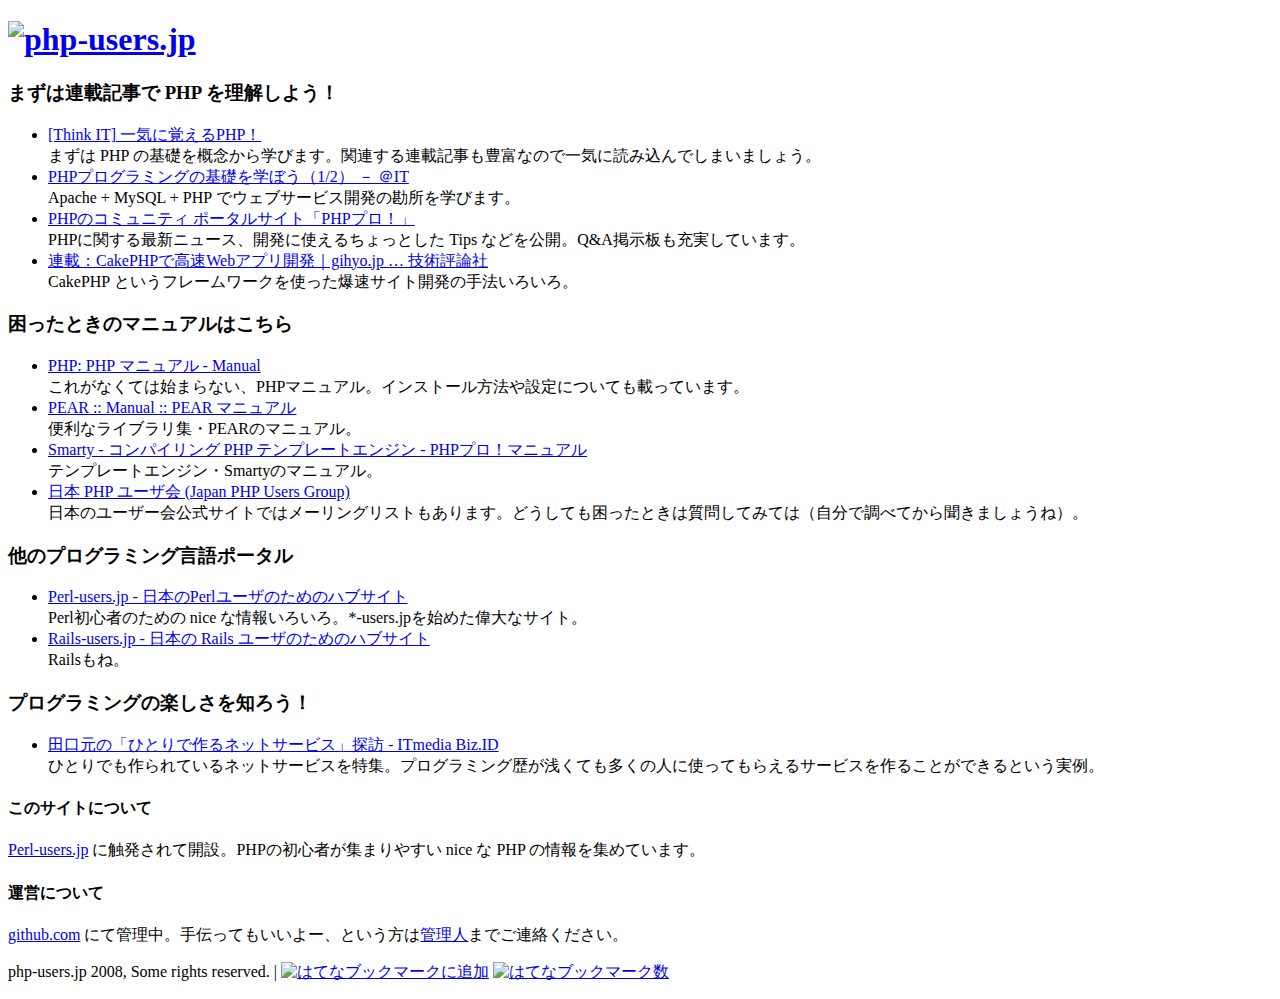
==== public_html/index.html @ ba6e38c3 "adopted bobchin's proposal" ====
<!DOCTYPE HTML PUBLIC "-//W3C//DTD HTML 4.01 Transitional//EN" "http://www.w3.org/TR/html4/loose.dtd">
<html lang="ja">
<head>
<meta http-equiv="Content-Type" content="text/html; charset=utf-8">
<meta name="keywords" content="">
<meta name="description" content="">
<title>PHP-users.jp - 日本の PHP ユーザのためのハブサイト</title>
<link rel="stylesheet" type="text/css" href="/css/reset-fonts-grids.css">
<link rel="stylesheet" type="text/css" href="/css/base.css">
<link rel="stylesheet" type="text/css" href="/css/main.css">
<link rel="shortcut icon" href="/favicon.ico">
</head>
<body>
<div id="doc" class="yui-t4">

<div id="hd">
<h1><a href="/"><img src="/images/top_logo.gif" alt="php-users.jp" width="500" height="70"></a></h1>
</div>

<div id="bd">

<div id="yui-main">
<div class="yui-b">

<h3>まずは連載記事で PHP を理解しよう！</h3>
<ul>
<li><a href="http://www.thinkit.co.jp/channel/php.html">[Think IT] 一気に覚えるPHP！</a><br>
まずは PHP の基礎を概念から学びます。関連する連載記事も豊富なので一気に読み込んでしまいましょう。</li>
<li><a href="http://www.atmarkit.co.jp/flinux/rensai/mysql5_02/mysql5_02a.html">PHPプログラミングの基礎を学ぼう（1/2） － ＠IT</a><br>
Apache + MySQL + PHP でウェブサービス開発の勘所を学びます。</li>
<li><a href="http://www.phppro.jp/">PHPのコミュニティ ポータルサイト「PHPプロ！」</a><br>
PHPに関する最新ニュース、開発に使えるちょっとした Tips などを公開。Q&amp;A掲示板も充実しています。</li>
<li><a href="http://gihyo.jp/dev/serial/01/cakephp">連載：CakePHPで高速Webアプリ開発｜gihyo.jp … 技術評論社</a><br>
CakePHP というフレームワークを使った爆速サイト開発の手法いろいろ。</li>
</ul>

<h3>困ったときのマニュアルはこちら</h3>
<ul>
<li><a href="http://www.php.net/manual/ja/">PHP: PHP マニュアル - Manual</a><br>
これがなくては始まらない、PHPマニュアル。インストール方法や設定についても載っています。</li>
<li><a href="http://pear.php.net/manual/ja/">PEAR :: Manual :: PEAR マニュアル</a><br>
便利なライブラリ集・PEARのマニュアル。</li>
<li><a href="http://www.phppro.jp/phpmanual/smarty/index.html">Smarty - コンパイリング PHP テンプレートエンジン - PHPプロ！マニュアル</a><br>
テンプレートエンジン・Smartyのマニュアル。</li>
<li><a href="http://www.php.gr.jp/">日本 PHP ユーザ会 (Japan PHP Users Group)</a><br>
日本のユーザー会公式サイトではメーリングリストもあります。どうしても困ったときは質問してみては（自分で調べてから聞きましょうね）。</li>
</ul>

<h3>他のプログラミング言語ポータル</h3>
<ul>
<li><a href="http://perl-users.jp/">Perl-users.jp - 日本のPerlユーザのためのハブサイト</a><br>
Perl初心者のための nice な情報いろいろ。*-users.jpを始めた偉大なサイト。</li>
<li><a href="http://rails-users.jp/">Rails-users.jp - 日本の Rails ユーザのためのハブサイト</a><br>
Railsもね。</li>
</ul>

<h3>プログラミングの楽しさを知ろう！</h3>
<ul>
<li><a href="http://www.itmedia.co.jp/bizid/hitori_index.html">田口元の「ひとりで作るネットサービス」探訪 - ITmedia Biz.ID</a><br>
ひとりでも作られているネットサービスを特集。プログラミング歴が浅くても多くの人に使ってもらえるサービスを作ることができるという実例。</li>
</ul>

</div><!-- /yui-b -->
</div><!-- /yui-main -->

<div class="yui-b">

<div class="h4_box">
<div>
<h4>このサイトについて</h4>
<div class="h4_inner_box">
<p><a href="http://perl-users.jp/">Perl-users.jp</a> に触発されて開設。PHPの初心者が集まりやすい nice な PHP の情報を集めています。</p>
</div>
</div>
</div>

<div class="h4_box">
<div>
<h4>運営について</h4>
<div class="h4_inner_box">
<p><a href="http://github.com/taguchi/php-users.jp/tree/master">github.com</a> にて管理中。手伝ってもいいよー、という方は<a href="mailto:webmaster@100shiki.com">管理人</a>までご連絡ください。</p>
</div>
</div>
</div>

</div><!-- /yui-b -->

</div><!-- /bd -->

<div id="ft">
<p>php-users.jp 2008, Some rights reserved. | <a href="http://b.hatena.ne.jp/append?http://php-users.jp/" target="_blank"><img src="http://b.hatena.ne.jp/images/append.gif" alt="はてなブックマークに追加"></a> <a href="http://b.hatena.ne.jp/entry/http://php-users.jp/" target="_blank"><img src="http://b.hatena.ne.jp/entry/image/normal/http://php-users.jp/" alt="はてなブックマーク数"></a></p>
</div>

</div><!-- /doc -->
</body>
</html>
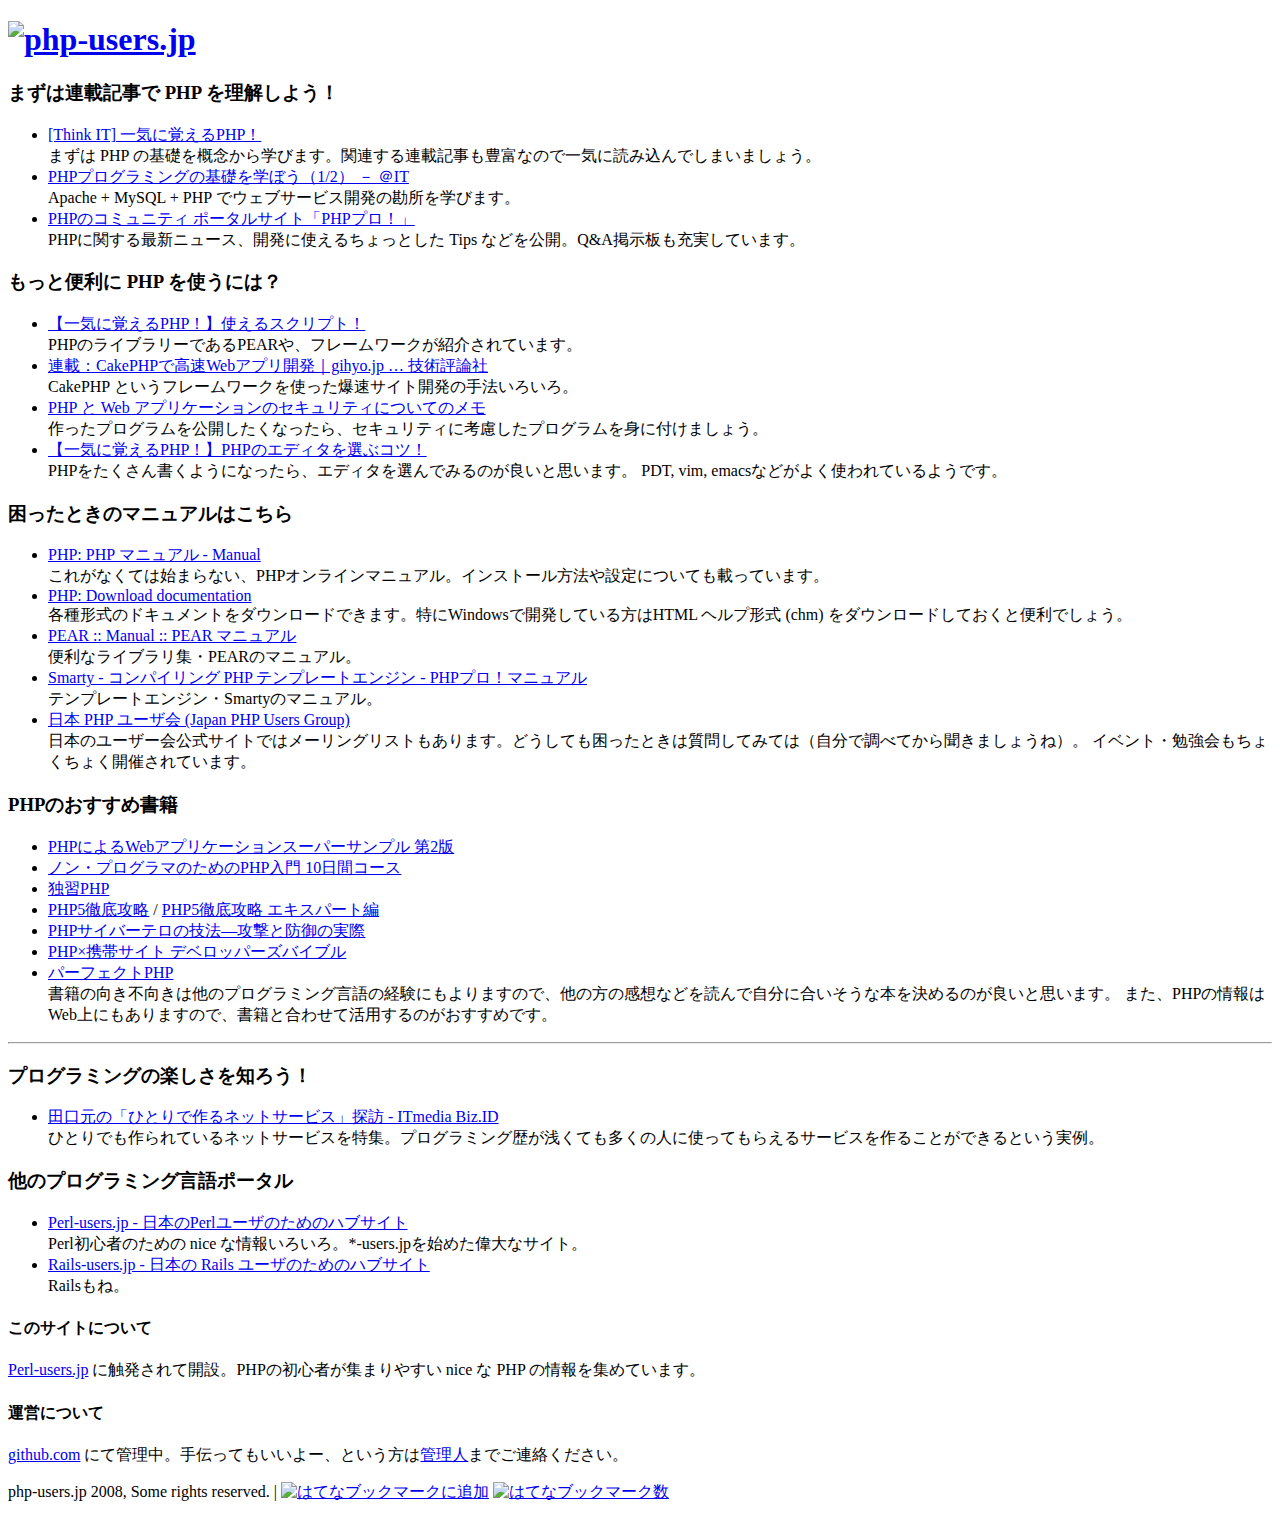
==== commit 9a198fd1: "added a link to 'Perfect PHP'" ====
--- a/public_html/index.html
+++ b/public_html/index.html
@@ -30,20 +30,57 @@
 Apache + MySQL + PHP でウェブサービス開発の勘所を学びます。</li>
 <li><a href="http://www.phppro.jp/">PHPのコミュニティ ポータルサイト「PHPプロ！」</a><br>
 PHPに関する最新ニュース、開発に使えるちょっとした Tips などを公開。Q&amp;A掲示板も充実しています。</li>
+</ul>
+
+<h3>もっと便利に PHP を使うには？</h3>
+<ul>
+<li><a href="http://www.thinkit.co.jp/article/61/">【一気に覚えるPHP！】使えるスクリプト！</a><br />
+PHPのライブラリーであるPEARや、フレームワークが紹介されています。
 <li><a href="http://gihyo.jp/dev/serial/01/cakephp">連載：CakePHPで高速Webアプリ開発｜gihyo.jp … 技術評論社</a><br>
 CakePHP というフレームワークを使った爆速サイト開発の手法いろいろ。</li>
+<li><a href="http://www.asahi-net.or.jp/~wv7y-kmr/memo/php_security.html">PHP と Web アプリケーションのセキュリティについてのメモ</a><br />
+作ったプログラムを公開したくなったら、セキュリティに考慮したプログラムを身に付けましょう。
+<li><a href="http://www.thinkit.co.jp/article/73/"> 【一気に覚えるPHP！】PHPのエディタを選ぶコツ！</a><br />
+PHPをたくさん書くようになったら、エディタを選んでみるのが良いと思います。
+PDT, vim, emacsなどがよく使われているようです。
+</li>
 </ul>
 
 <h3>困ったときのマニュアルはこちら</h3>
 <ul>
 <li><a href="http://www.php.net/manual/ja/">PHP: PHP マニュアル - Manual</a><br>
-これがなくては始まらない、PHPマニュアル。インストール方法や設定についても載っています。</li>
+これがなくては始まらない、PHPオンラインマニュアル。インストール方法や設定についても載っています。
+<li><a href="http://www.php.net/download-docs.php">PHP: Download documentation</a><br />
+各種形式のドキュメントをダウンロードできます。特にWindowsで開発している方はHTML ヘルプ形式 (chm) をダウンロードしておくと便利でしょう。
+</li>
 <li><a href="http://pear.php.net/manual/ja/">PEAR :: Manual :: PEAR マニュアル</a><br>
 便利なライブラリ集・PEARのマニュアル。</li>
 <li><a href="http://www.phppro.jp/phpmanual/smarty/index.html">Smarty - コンパイリング PHP テンプレートエンジン - PHPプロ！マニュアル</a><br>
 テンプレートエンジン・Smartyのマニュアル。</li>
 <li><a href="http://www.php.gr.jp/">日本 PHP ユーザ会 (Japan PHP Users Group)</a><br>
-日本のユーザー会公式サイトではメーリングリストもあります。どうしても困ったときは質問してみては（自分で調べてから聞きましょうね）。</li>
+日本のユーザー会公式サイトではメーリングリストもあります。どうしても困ったときは質問してみては（自分で調べてから聞きましょうね）。
+イベント・勉強会もちょくちょく開催されています。</li>
+</ul>
+
+<h3>PHPのおすすめ書籍</h3>
+<ul>
+<li><a href="http://www.amazon.co.jp/dp/479733245X/">PHPによるWebアプリケーションスーパーサンプル 第2版</a></li>
+<li><a href="http://www.amazon.co.jp/dp/4798114383/">ノン・プログラマのためのPHP入門 10日間コース</a></li>
+<li><a href="http://www.amazon.co.jp/dp/4798109819/">独習PHP</a></li>
+<li><a href="http://www.amazon.co.jp/dp/4797329068/">PHP5徹底攻略</a> / <a href="http://www.amazon.co.jp/dp/4797331305/">PHP5徹底攻略 エキスパート編</a></li>
+<li><a href="http://www.amazon.co.jp/dp/4883374718/">PHPサイバーテロの技法―攻撃と防御の実際</a></li>
+<li><a href="http://www.amazon.co.jp/dp/4797348461/">PHP×携帯サイト デベロッパーズバイブル</a><br />
+<li><a href="http://www.amazon.co.jp/dp/4774144371/">パーフェクトPHP</a><br />
+書籍の向き不向きは他のプログラミング言語の経験にもよりますので、他の方の感想などを読んで自分に合いそうな本を決めるのが良いと思います。
+また、PHPの情報はWeb上にもありますので、書籍と合わせて活用するのがおすすめです。</li>
+</ul>
+
+<hr />
+
+<h3>プログラミングの楽しさを知ろう！</h3>
+<ul>
+<li><a href="http://www.itmedia.co.jp/bizid/hitori_index.html">田口元の「ひとりで作るネットサービス」探訪 - ITmedia Biz.ID</a><br>
+ひとりでも作られているネットサービスを特集。プログラミング歴が浅くても多くの人に使ってもらえるサービスを作ることができるという実例。</li>
 </ul>
 
 <h3>他のプログラミング言語ポータル</h3>
@@ -52,12 +89,6 @@
 Perl初心者のための nice な情報いろいろ。*-users.jpを始めた偉大なサイト。</li>
 <li><a href="http://rails-users.jp/">Rails-users.jp - 日本の Rails ユーザのためのハブサイト</a><br>
 Railsもね。</li>
-</ul>
-
-<h3>プログラミングの楽しさを知ろう！</h3>
-<ul>
-<li><a href="http://www.itmedia.co.jp/bizid/hitori_index.html">田口元の「ひとりで作るネットサービス」探訪 - ITmedia Biz.ID</a><br>
-ひとりでも作られているネットサービスを特集。プログラミング歴が浅くても多くの人に使ってもらえるサービスを作ることができるという実例。</li>
 </ul>
 
 </div><!-- /yui-b -->
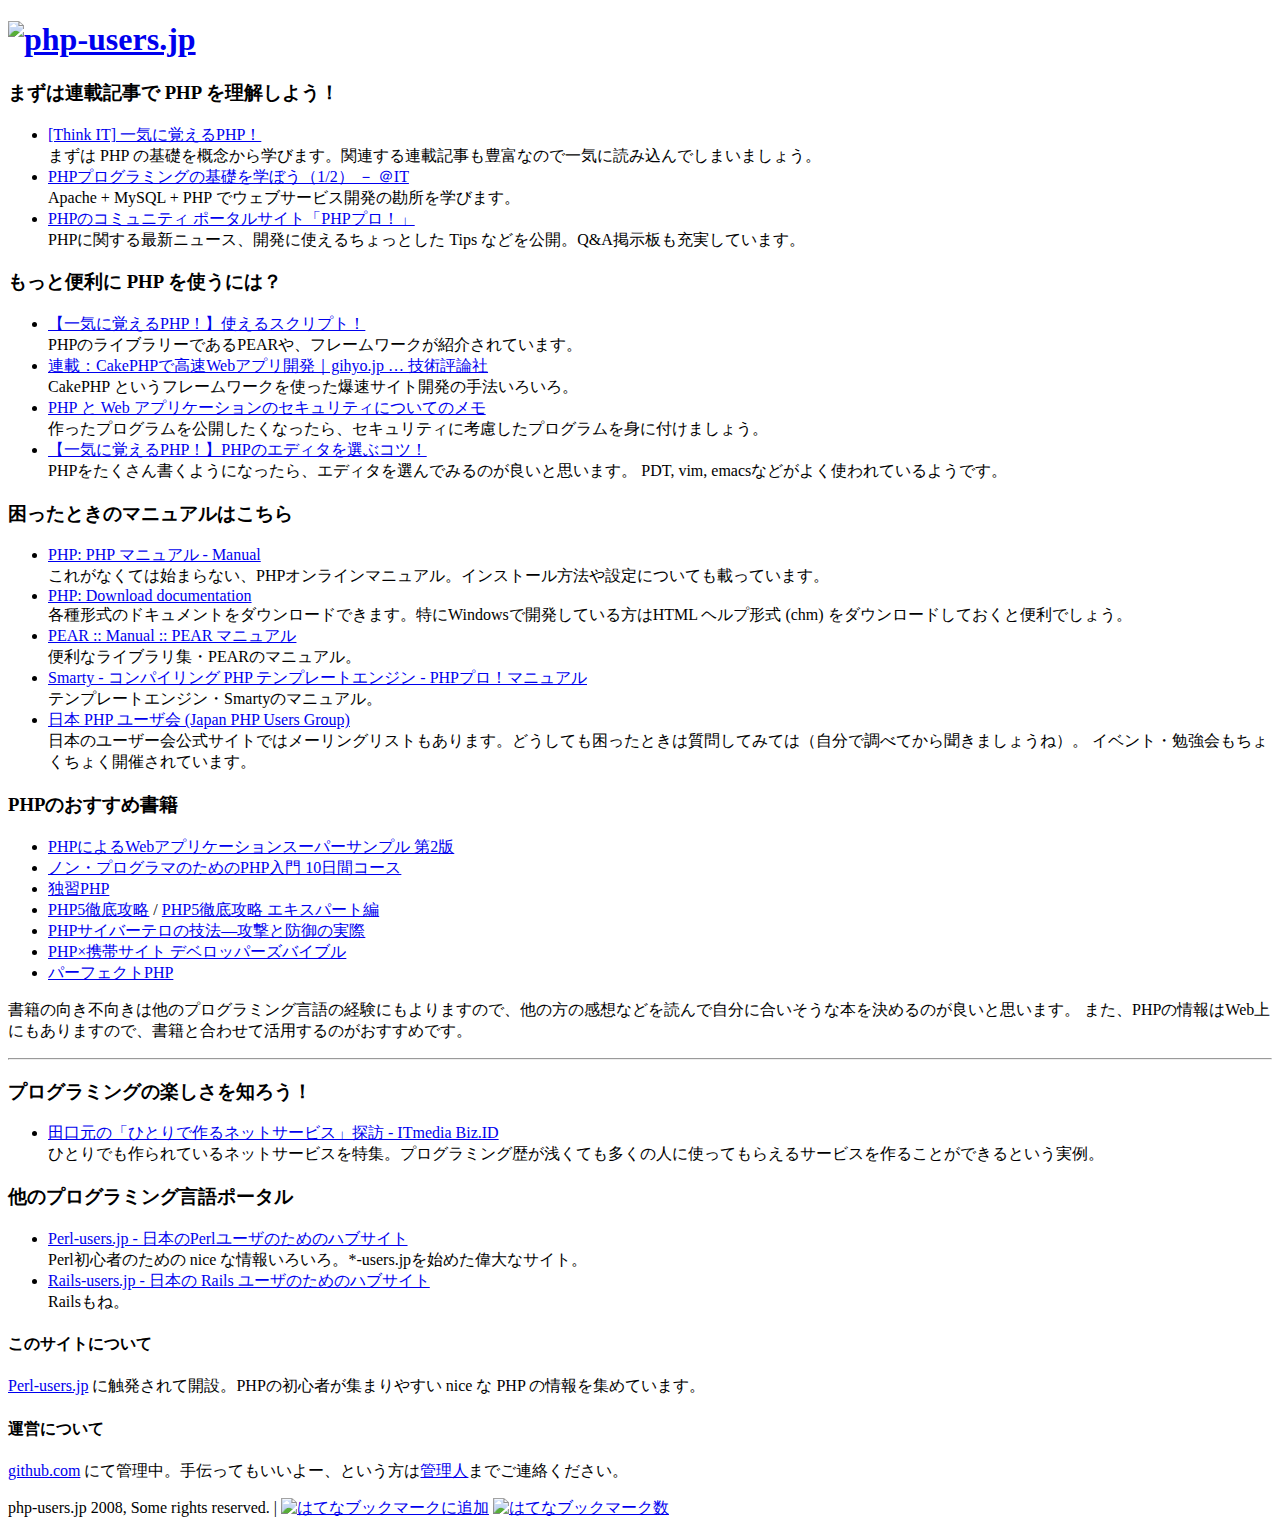
==== commit 6a676003: "fix markup" ====
--- a/public_html/index.html
+++ b/public_html/index.html
@@ -34,13 +34,13 @@
 
 <h3>もっと便利に PHP を使うには？</h3>
 <ul>
-<li><a href="http://www.thinkit.co.jp/article/61/">【一気に覚えるPHP！】使えるスクリプト！</a><br />
+<li><a href="http://www.thinkit.co.jp/article/61/">【一気に覚えるPHP！】使えるスクリプト！</a><br>
 PHPのライブラリーであるPEARや、フレームワークが紹介されています。
 <li><a href="http://gihyo.jp/dev/serial/01/cakephp">連載：CakePHPで高速Webアプリ開発｜gihyo.jp … 技術評論社</a><br>
 CakePHP というフレームワークを使った爆速サイト開発の手法いろいろ。</li>
-<li><a href="http://www.asahi-net.or.jp/~wv7y-kmr/memo/php_security.html">PHP と Web アプリケーションのセキュリティについてのメモ</a><br />
+<li><a href="http://www.asahi-net.or.jp/~wv7y-kmr/memo/php_security.html">PHP と Web アプリケーションのセキュリティについてのメモ</a><br>
 作ったプログラムを公開したくなったら、セキュリティに考慮したプログラムを身に付けましょう。
-<li><a href="http://www.thinkit.co.jp/article/73/"> 【一気に覚えるPHP！】PHPのエディタを選ぶコツ！</a><br />
+<li><a href="http://www.thinkit.co.jp/article/73/"> 【一気に覚えるPHP！】PHPのエディタを選ぶコツ！</a><br>
 PHPをたくさん書くようになったら、エディタを選んでみるのが良いと思います。
 PDT, vim, emacsなどがよく使われているようです。
 </li>
@@ -50,7 +50,7 @@
 <ul>
 <li><a href="http://www.php.net/manual/ja/">PHP: PHP マニュアル - Manual</a><br>
 これがなくては始まらない、PHPオンラインマニュアル。インストール方法や設定についても載っています。
-<li><a href="http://www.php.net/download-docs.php">PHP: Download documentation</a><br />
+<li><a href="http://www.php.net/download-docs.php">PHP: Download documentation</a><br>
 各種形式のドキュメントをダウンロードできます。特にWindowsで開発している方はHTML ヘルプ形式 (chm) をダウンロードしておくと便利でしょう。
 </li>
 <li><a href="http://pear.php.net/manual/ja/">PEAR :: Manual :: PEAR マニュアル</a><br>
@@ -69,13 +69,13 @@
 <li><a href="http://www.amazon.co.jp/dp/4798109819/">独習PHP</a></li>
 <li><a href="http://www.amazon.co.jp/dp/4797329068/">PHP5徹底攻略</a> / <a href="http://www.amazon.co.jp/dp/4797331305/">PHP5徹底攻略 エキスパート編</a></li>
 <li><a href="http://www.amazon.co.jp/dp/4883374718/">PHPサイバーテロの技法―攻撃と防御の実際</a></li>
-<li><a href="http://www.amazon.co.jp/dp/4797348461/">PHP×携帯サイト デベロッパーズバイブル</a><br />
-<li><a href="http://www.amazon.co.jp/dp/4774144371/">パーフェクトPHP</a><br />
-書籍の向き不向きは他のプログラミング言語の経験にもよりますので、他の方の感想などを読んで自分に合いそうな本を決めるのが良いと思います。
-また、PHPの情報はWeb上にもありますので、書籍と合わせて活用するのがおすすめです。</li>
+<li><a href="http://www.amazon.co.jp/dp/4797348461/">PHP×携帯サイト デベロッパーズバイブル</a></li>
+<li><a href="http://www.amazon.co.jp/dp/4774144371/">パーフェクトPHP</a></li>
 </ul>
+<p>書籍の向き不向きは他のプログラミング言語の経験にもよりますので、他の方の感想などを読んで自分に合いそうな本を決めるのが良いと思います。
+また、PHPの情報はWeb上にもありますので、書籍と合わせて活用するのがおすすめです。</p>
 
-<hr />
+<hr>
 
 <h3>プログラミングの楽しさを知ろう！</h3>
 <ul>
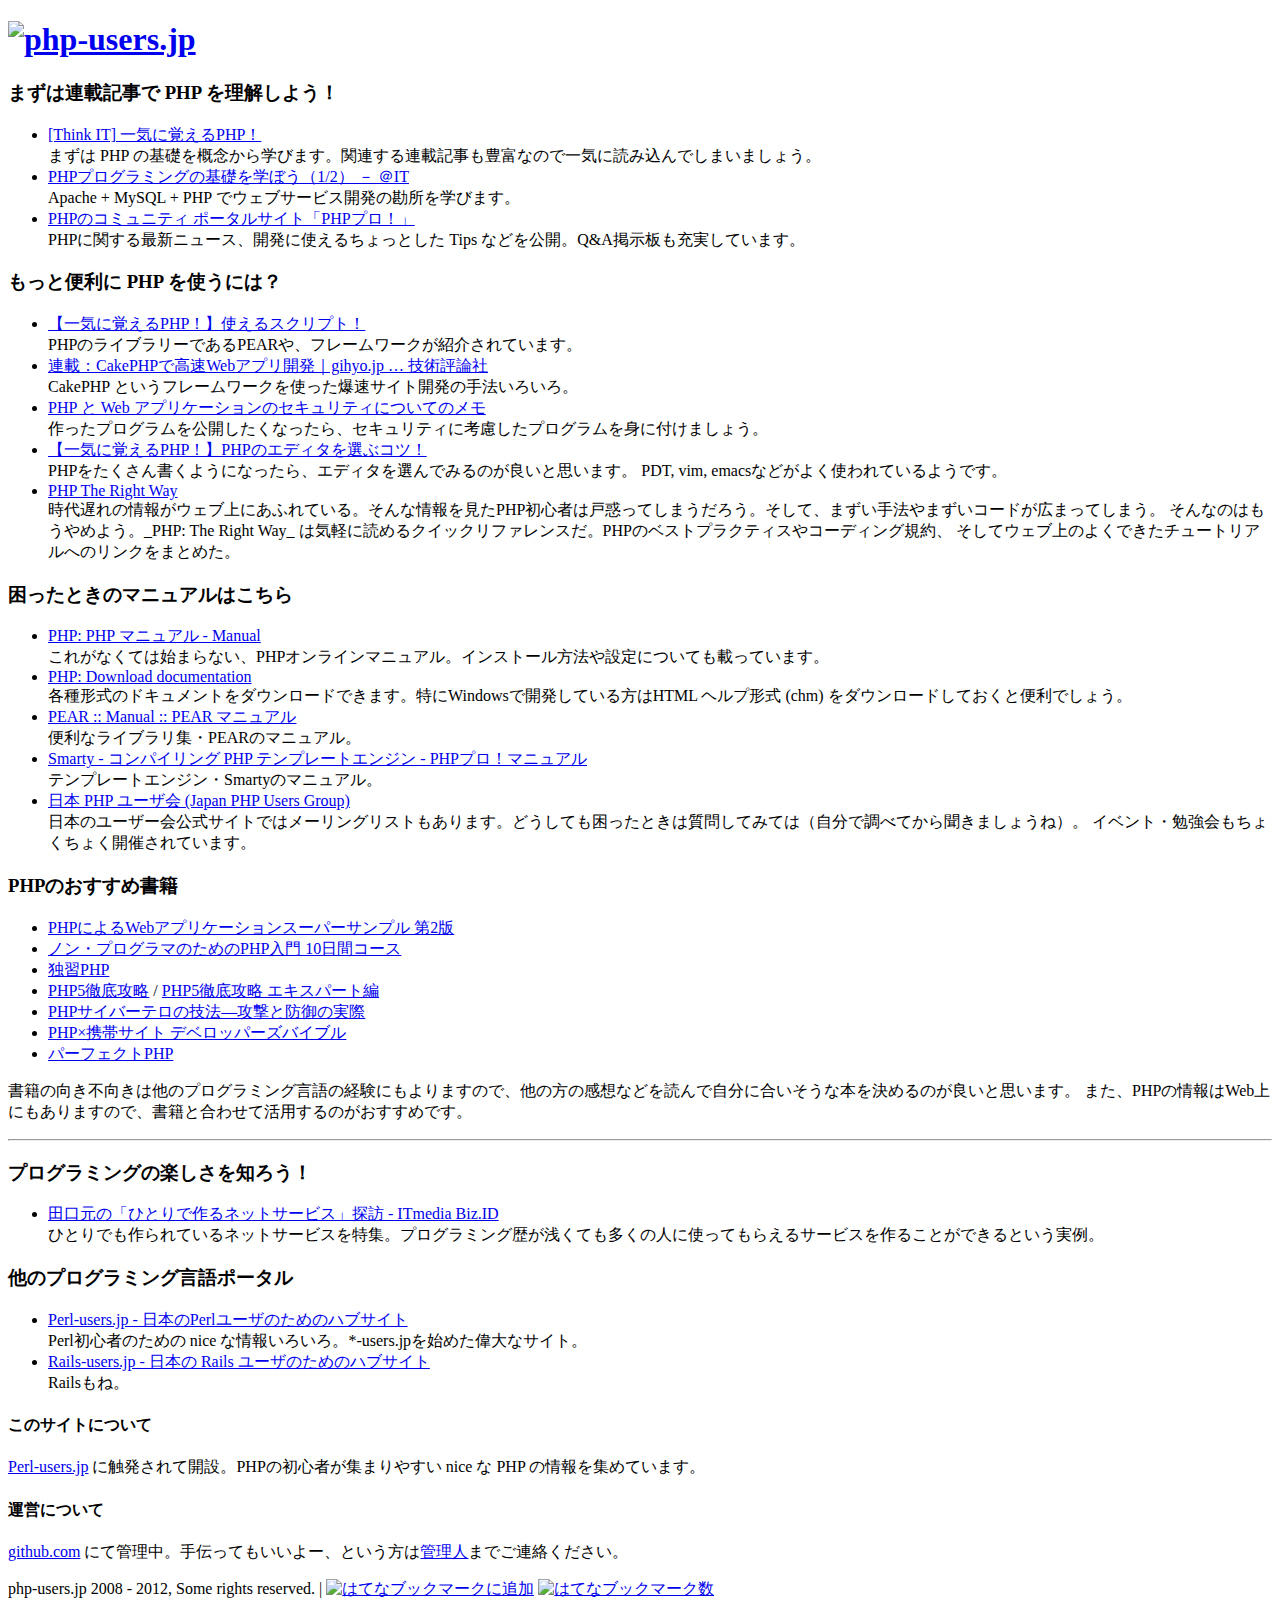
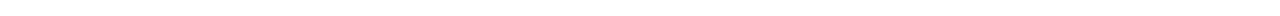
==== commit 55eeb842: "Update public_html/index.html" ====
--- a/public_html/index.html
+++ b/public_html/index.html
@@ -43,6 +43,9 @@
 <li><a href="http://www.thinkit.co.jp/article/73/"> 【一気に覚えるPHP！】PHPのエディタを選ぶコツ！</a><br>
 PHPをたくさん書くようになったら、エディタを選んでみるのが良いと思います。
 PDT, vim, emacsなどがよく使われているようです。
+</li>
+<li><a href="http://ja.phptherightway.com/">PHP The Right Way</a><br>
+時代遅れの情報がウェブ上にあふれている。そんな情報を見たPHP初心者は戸惑ってしまうだろう。そして、まずい手法やまずいコードが広まってしまう。 そんなのはもうやめよう。_PHP: The Right Way_ は気軽に読めるクイックリファレンスだ。PHPのベストプラクティスやコーディング規約、 そしてウェブ上のよくできたチュートリアルへのリンクをまとめた。
 </li>
 </ul>
 
@@ -119,7 +122,7 @@
 </div><!-- /bd -->
 
 <div id="ft">
-<p>php-users.jp 2008, Some rights reserved. | <a href="http://b.hatena.ne.jp/append?http://php-users.jp/" target="_blank"><img src="http://b.hatena.ne.jp/images/append.gif" alt="はてなブックマークに追加"></a> <a href="http://b.hatena.ne.jp/entry/http://php-users.jp/" target="_blank"><img src="http://b.hatena.ne.jp/entry/image/normal/http://php-users.jp/" alt="はてなブックマーク数"></a></p>
+<p>php-users.jp 2008 - 2012, Some rights reserved. | <a href="http://b.hatena.ne.jp/append?http://php-users.jp/" target="_blank"><img src="http://b.hatena.ne.jp/images/append.gif" alt="はてなブックマークに追加"></a> <a href="http://b.hatena.ne.jp/entry/http://php-users.jp/" target="_blank"><img src="http://b.hatena.ne.jp/entry/image/normal/http://php-users.jp/" alt="はてなブックマーク数"></a></p>
 </div>
 
 </div><!-- /doc -->
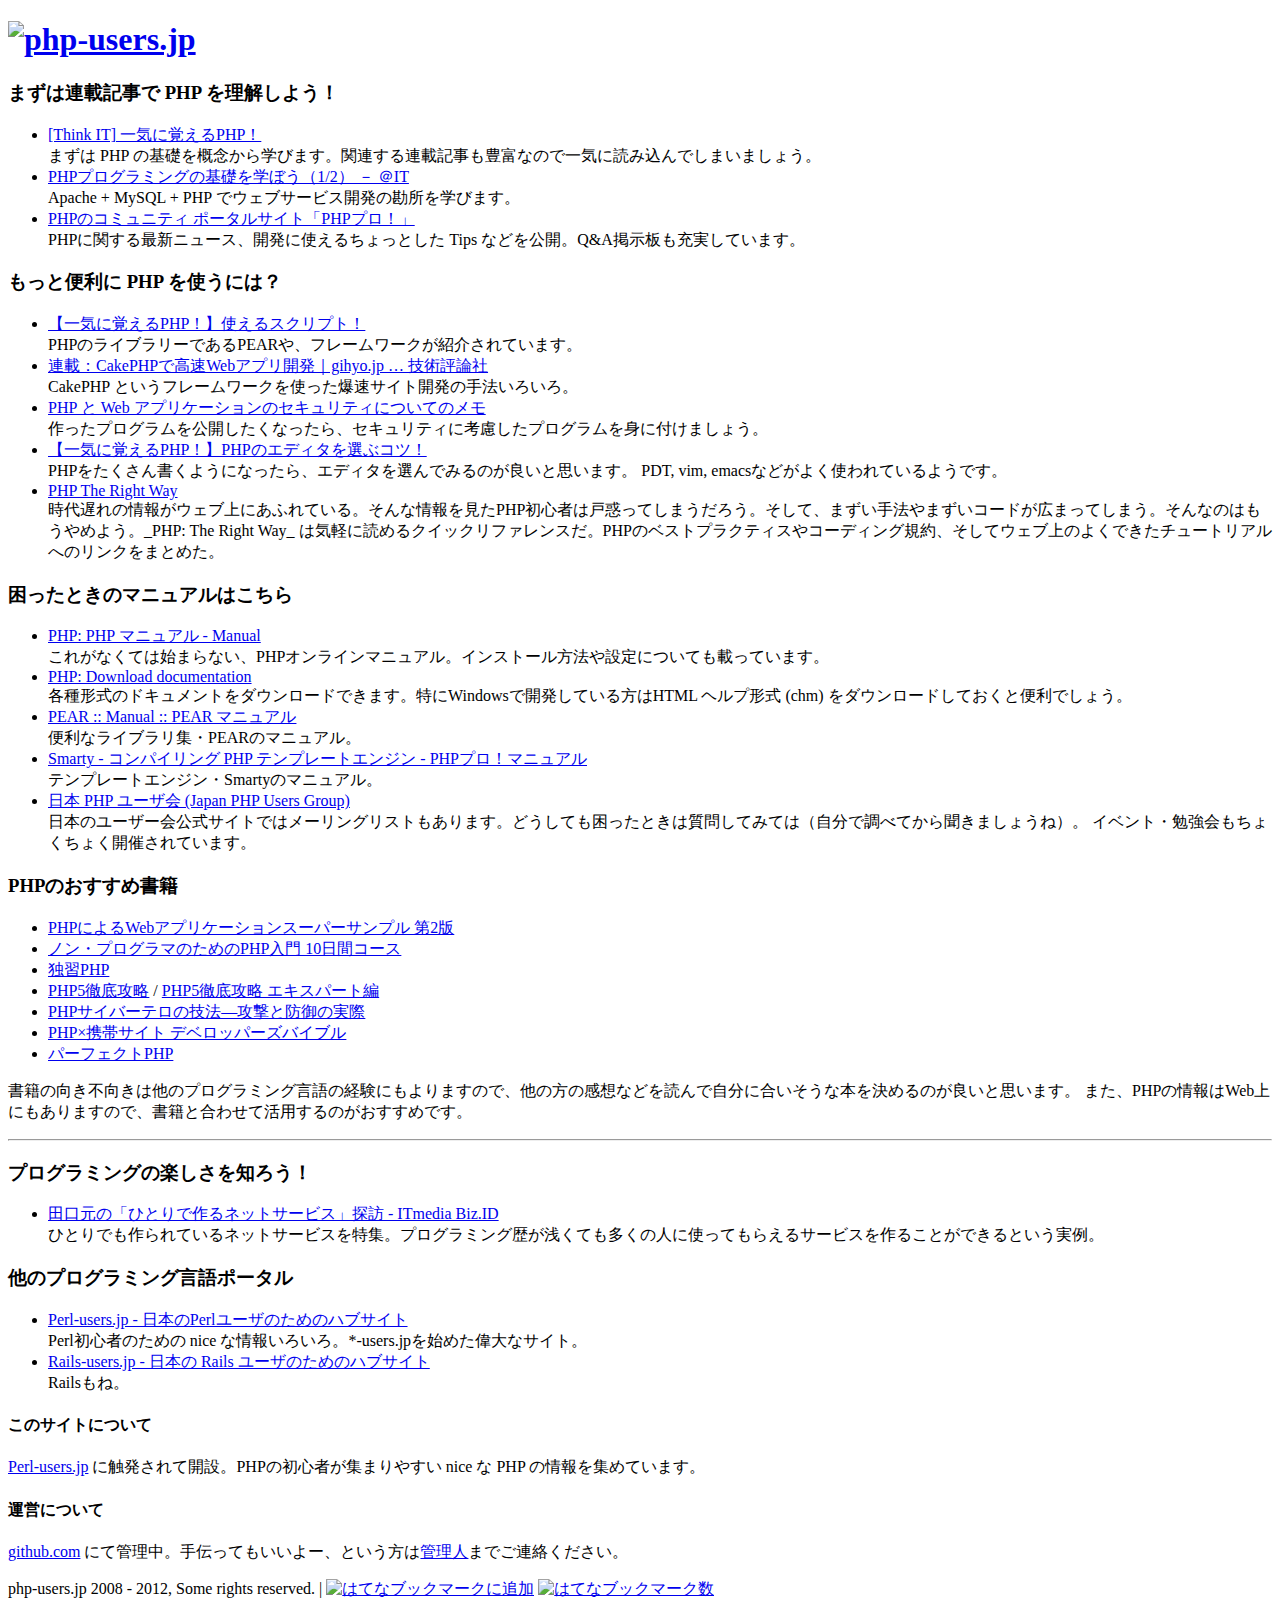
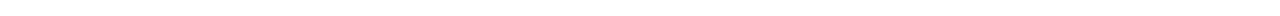
==== commit e75d9c57: "trim spaces" ====
--- a/public_html/index.html
+++ b/public_html/index.html
@@ -45,7 +45,7 @@
 PDT, vim, emacsなどがよく使われているようです。
 </li>
 <li><a href="http://ja.phptherightway.com/">PHP The Right Way</a><br>
-時代遅れの情報がウェブ上にあふれている。そんな情報を見たPHP初心者は戸惑ってしまうだろう。そして、まずい手法やまずいコードが広まってしまう。 そんなのはもうやめよう。_PHP: The Right Way_ は気軽に読めるクイックリファレンスだ。PHPのベストプラクティスやコーディング規約、 そしてウェブ上のよくできたチュートリアルへのリンクをまとめた。
+時代遅れの情報がウェブ上にあふれている。そんな情報を見たPHP初心者は戸惑ってしまうだろう。そして、まずい手法やまずいコードが広まってしまう。そんなのはもうやめよう。_PHP: The Right Way_ は気軽に読めるクイックリファレンスだ。PHPのベストプラクティスやコーディング規約、そしてウェブ上のよくできたチュートリアルへのリンクをまとめた。
 </li>
 </ul>
 
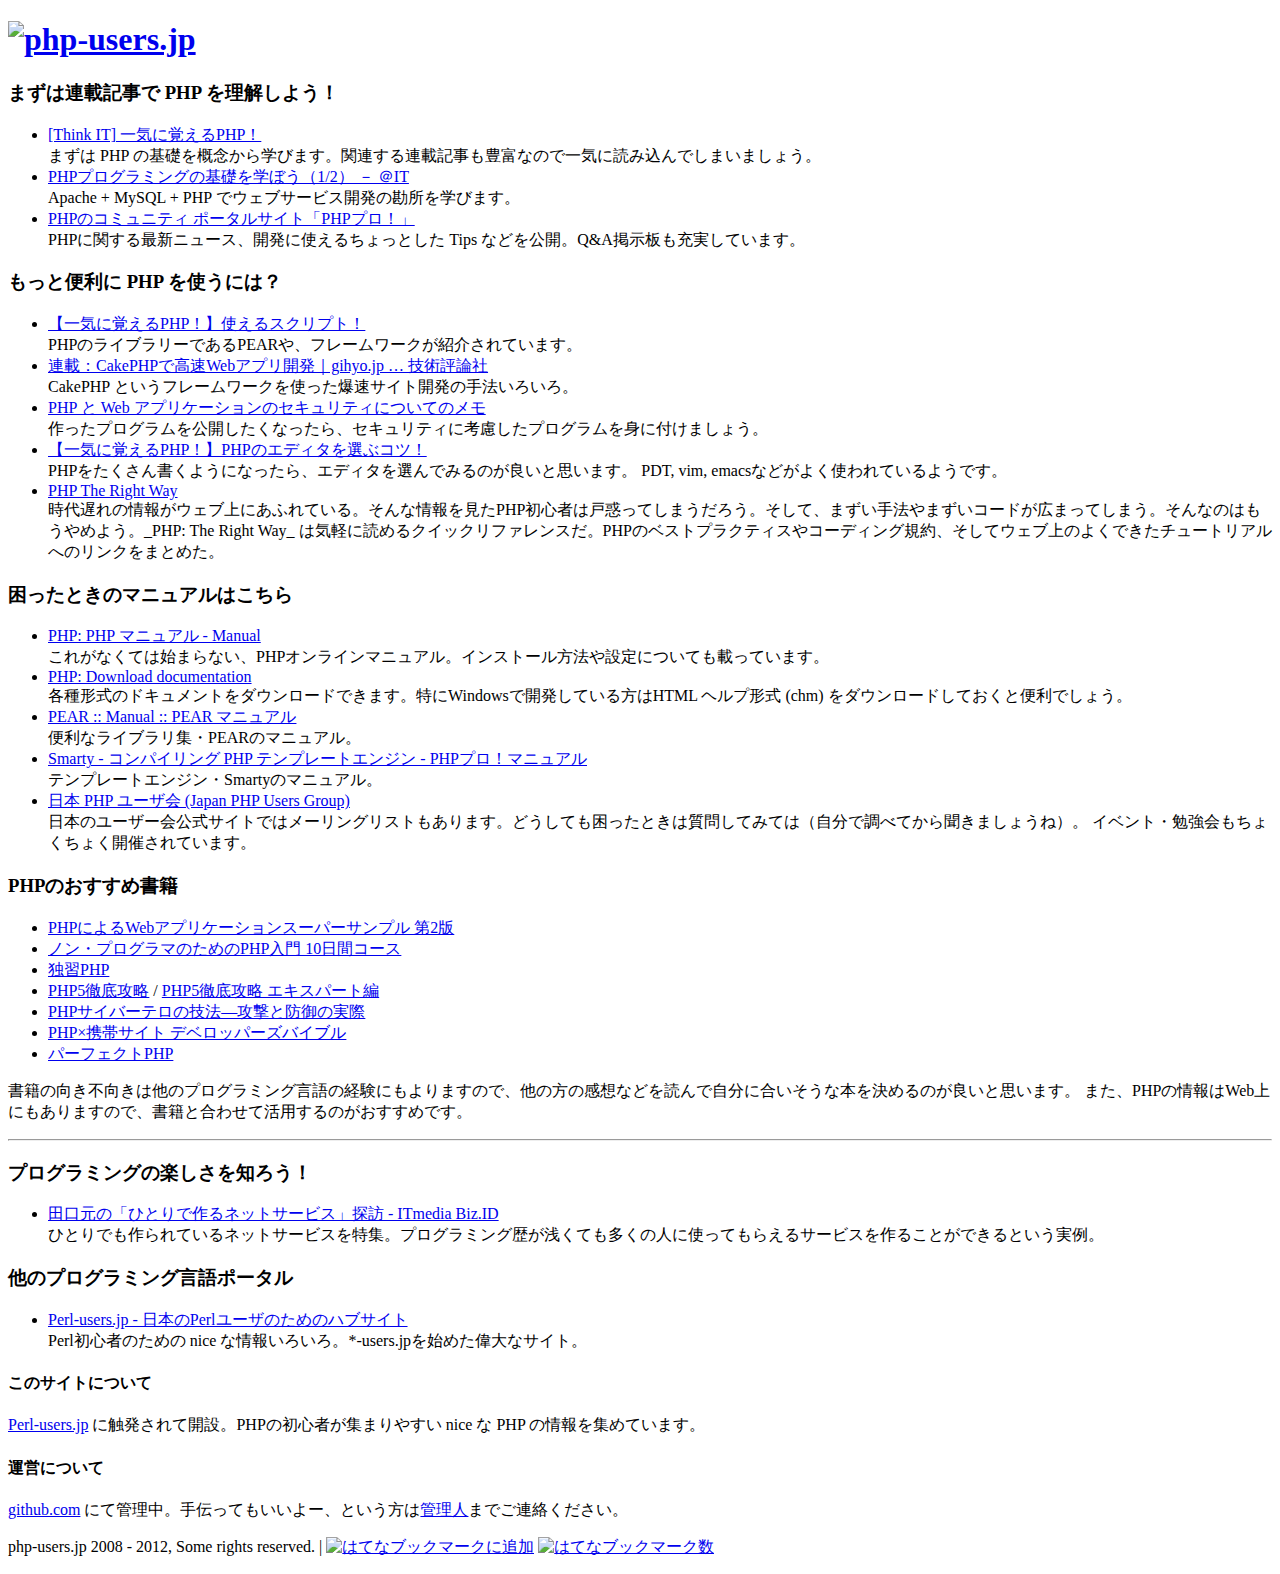
==== commit 01efcf77: "remove Rails-users.jp" ====
--- a/public_html/index.html
+++ b/public_html/index.html
@@ -90,8 +90,6 @@
 <ul>
 <li><a href="http://perl-users.jp/">Perl-users.jp - 日本のPerlユーザのためのハブサイト</a><br>
 Perl初心者のための nice な情報いろいろ。*-users.jpを始めた偉大なサイト。</li>
-<li><a href="http://rails-users.jp/">Rails-users.jp - 日本の Rails ユーザのためのハブサイト</a><br>
-Railsもね。</li>
 </ul>
 
 </div><!-- /yui-b -->
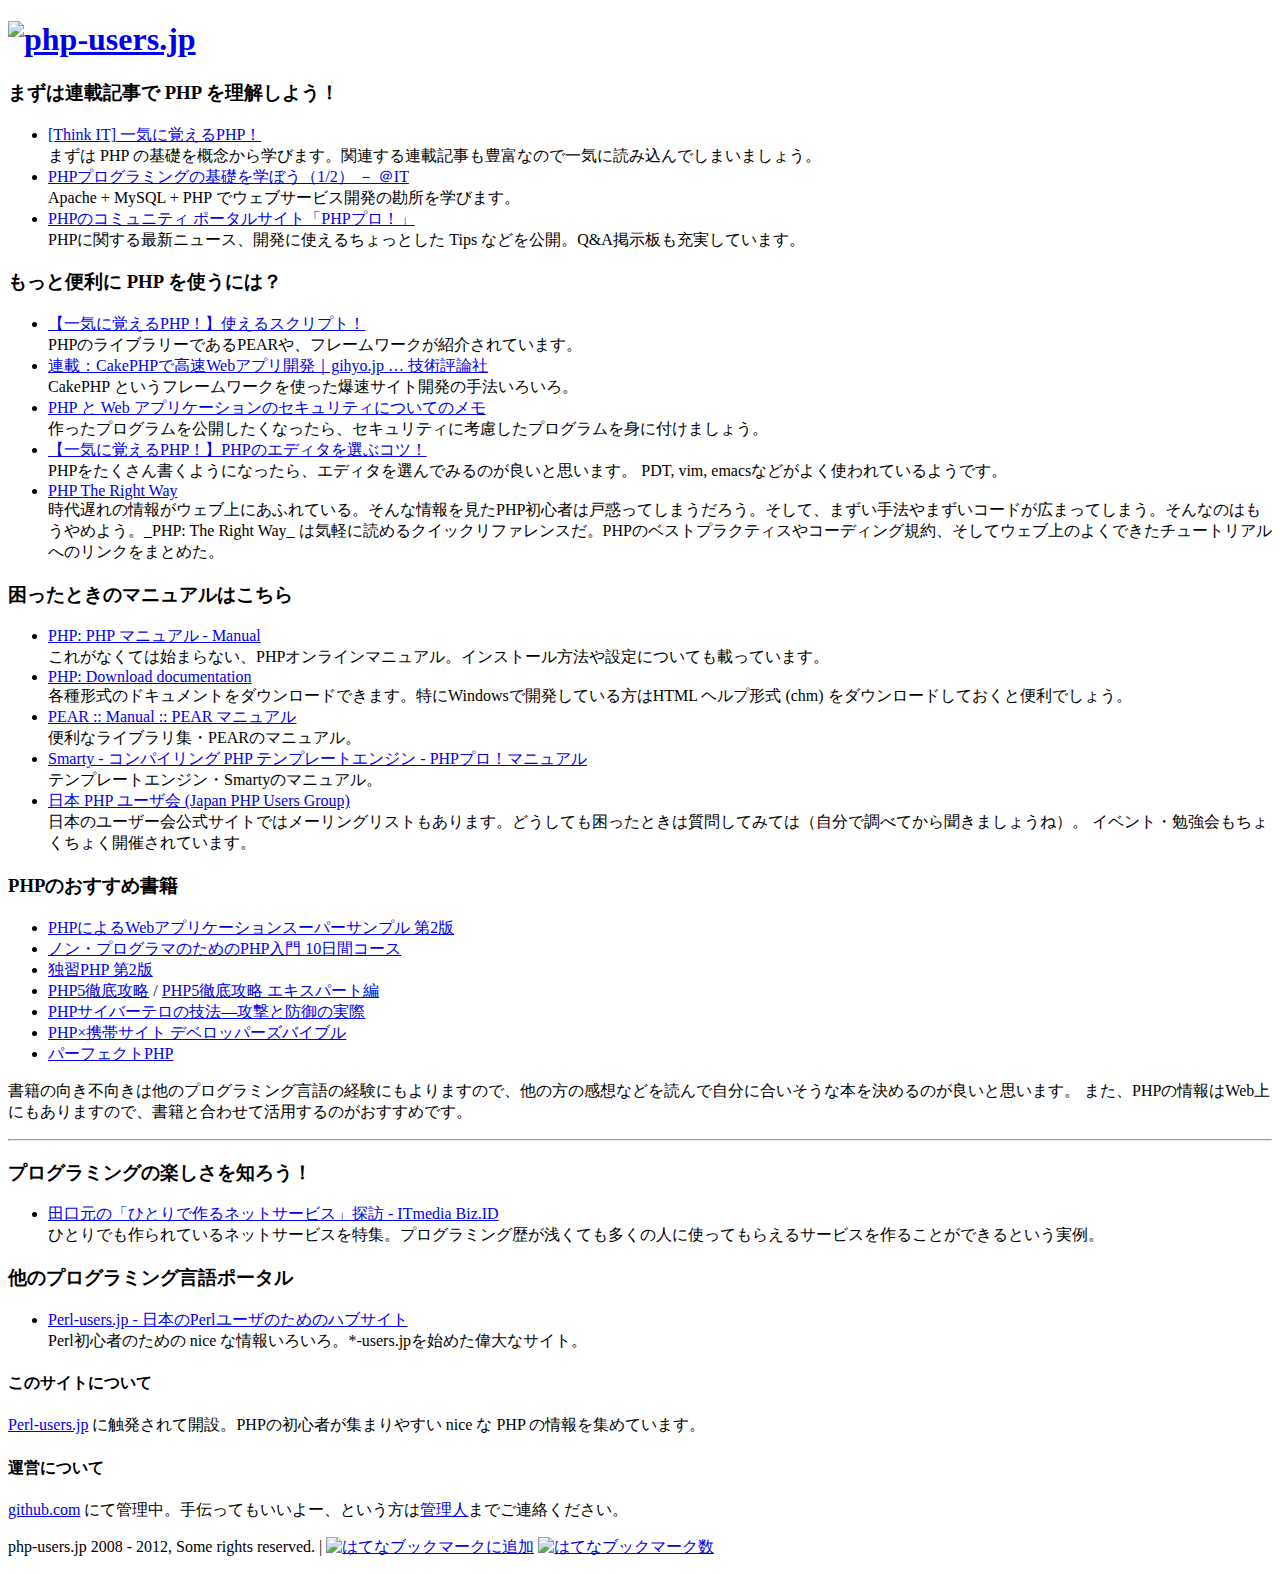
==== commit 59f1fb30: "modify Dokushu PHP link" ====
--- a/public_html/index.html
+++ b/public_html/index.html
@@ -69,7 +69,7 @@
 <ul>
 <li><a href="http://www.amazon.co.jp/dp/479733245X/">PHPによるWebアプリケーションスーパーサンプル 第2版</a></li>
 <li><a href="http://www.amazon.co.jp/dp/4798114383/">ノン・プログラマのためのPHP入門 10日間コース</a></li>
-<li><a href="http://www.amazon.co.jp/dp/4798109819/">独習PHP</a></li>
+<li><a href="http://www.amazon.co.jp/dp/4798121517/">独習PHP 第2版</a></li>
 <li><a href="http://www.amazon.co.jp/dp/4797329068/">PHP5徹底攻略</a> / <a href="http://www.amazon.co.jp/dp/4797331305/">PHP5徹底攻略 エキスパート編</a></li>
 <li><a href="http://www.amazon.co.jp/dp/4883374718/">PHPサイバーテロの技法―攻撃と防御の実際</a></li>
 <li><a href="http://www.amazon.co.jp/dp/4797348461/">PHP×携帯サイト デベロッパーズバイブル</a></li>
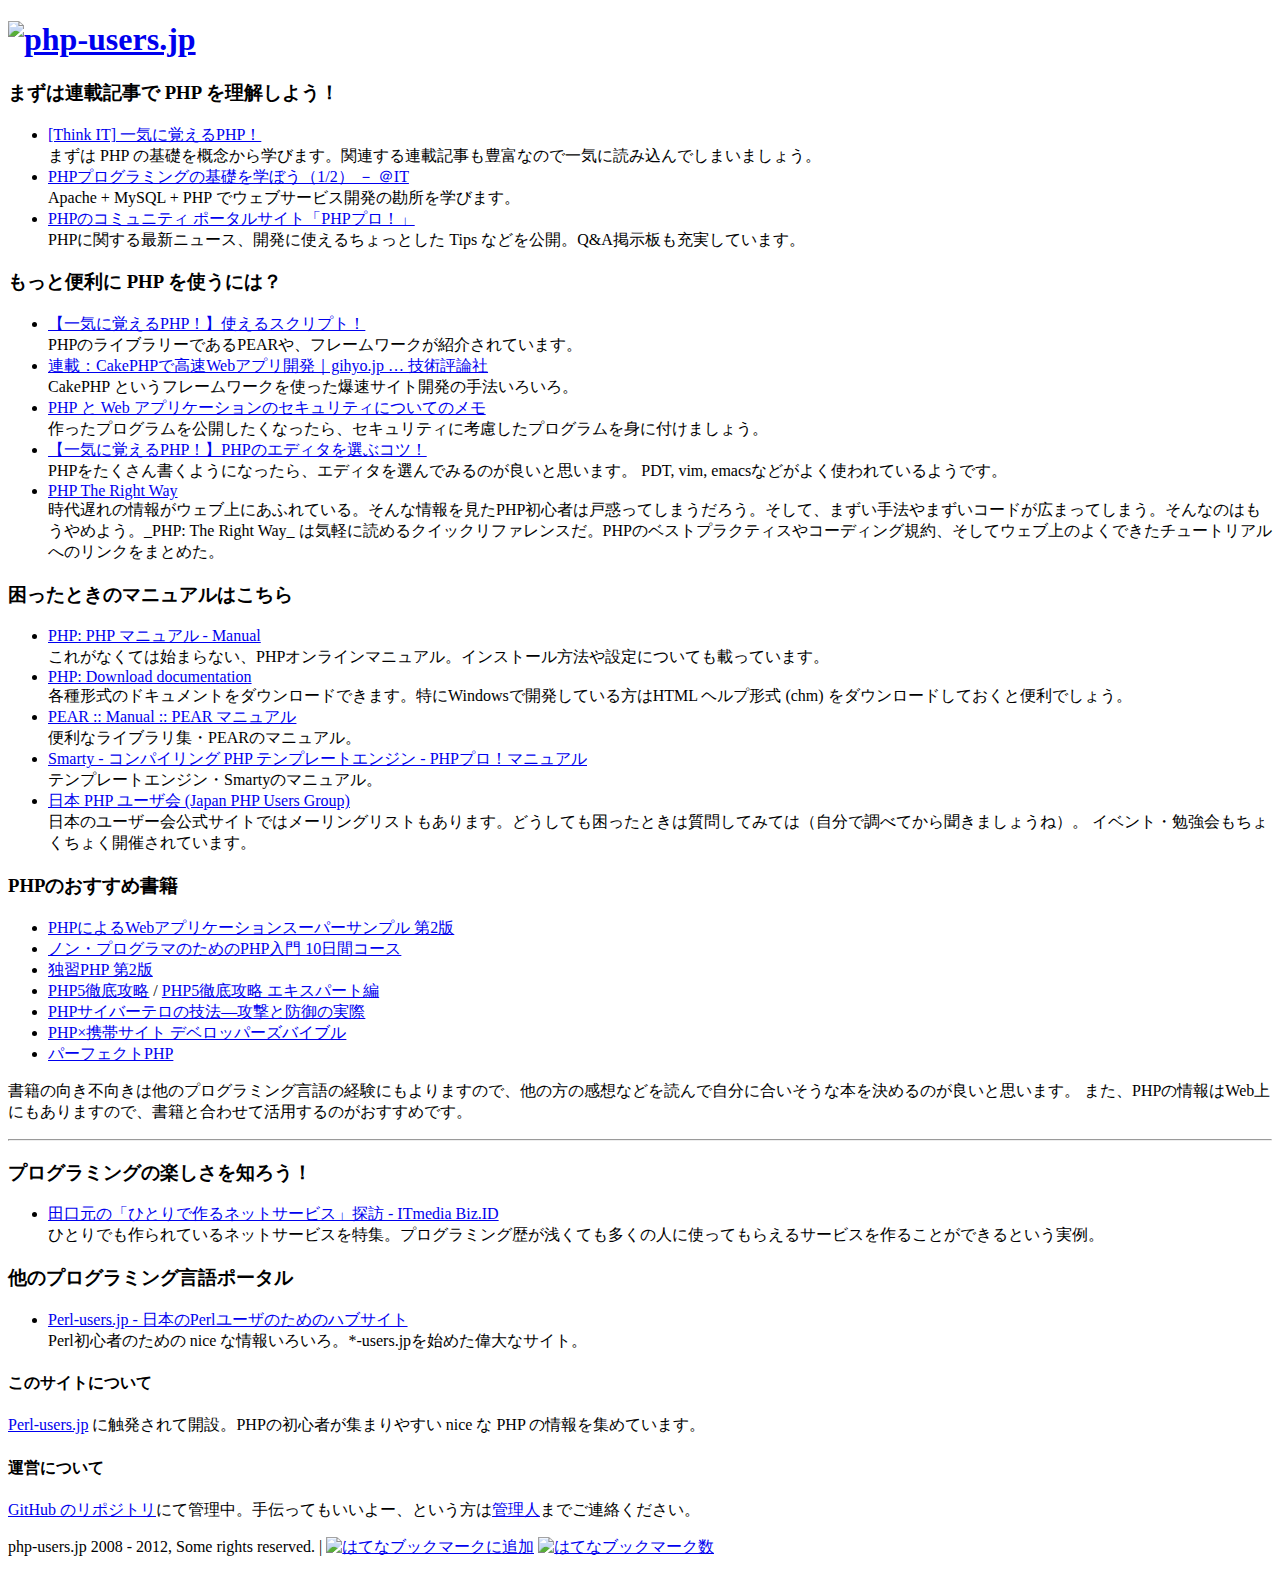
==== commit 61f417aa: "modify GitHub link" ====
--- a/public_html/index.html
+++ b/public_html/index.html
@@ -110,7 +110,7 @@
 <div>
 <h4>運営について</h4>
 <div class="h4_inner_box">
-<p><a href="http://github.com/taguchi/php-users.jp/tree/master">github.com</a> にて管理中。手伝ってもいいよー、という方は<a href="mailto:webmaster@100shiki.com">管理人</a>までご連絡ください。</p>
+<p><a href="https://github.com/taguchi/php-users.jp">GitHub のリポジトリ</a>にて管理中。手伝ってもいいよー、という方は<a href="mailto:webmaster@100shiki.com">管理人</a>までご連絡ください。</p>
 </div>
 </div>
 </div>
